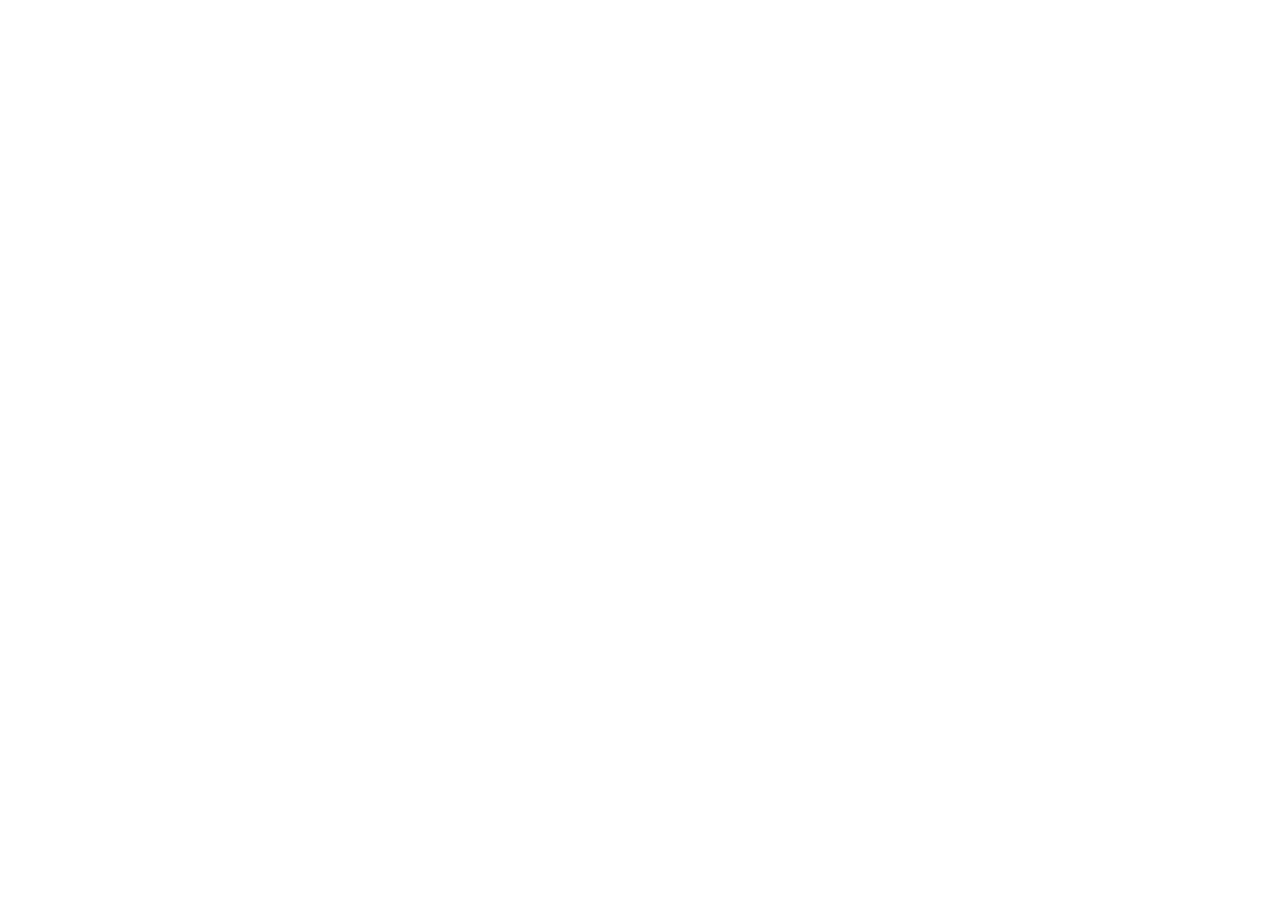
==== cart.html @ 3a47b0fd "Initial commit" ====
<!DOCTYPE html>
<html lang="en">
<head>
    <meta charset="UTF-8">
    <meta http-equiv="X-UA-Compatible" content="IE=edge">
    <meta name="viewport" content="width=device-width, initial-scale=1.0">
    <title>Document</title>
</head>
<body>
    <ul id="cart">

    </ul>

    <script src="./scripts/index.js"></script>
</body>
</html>
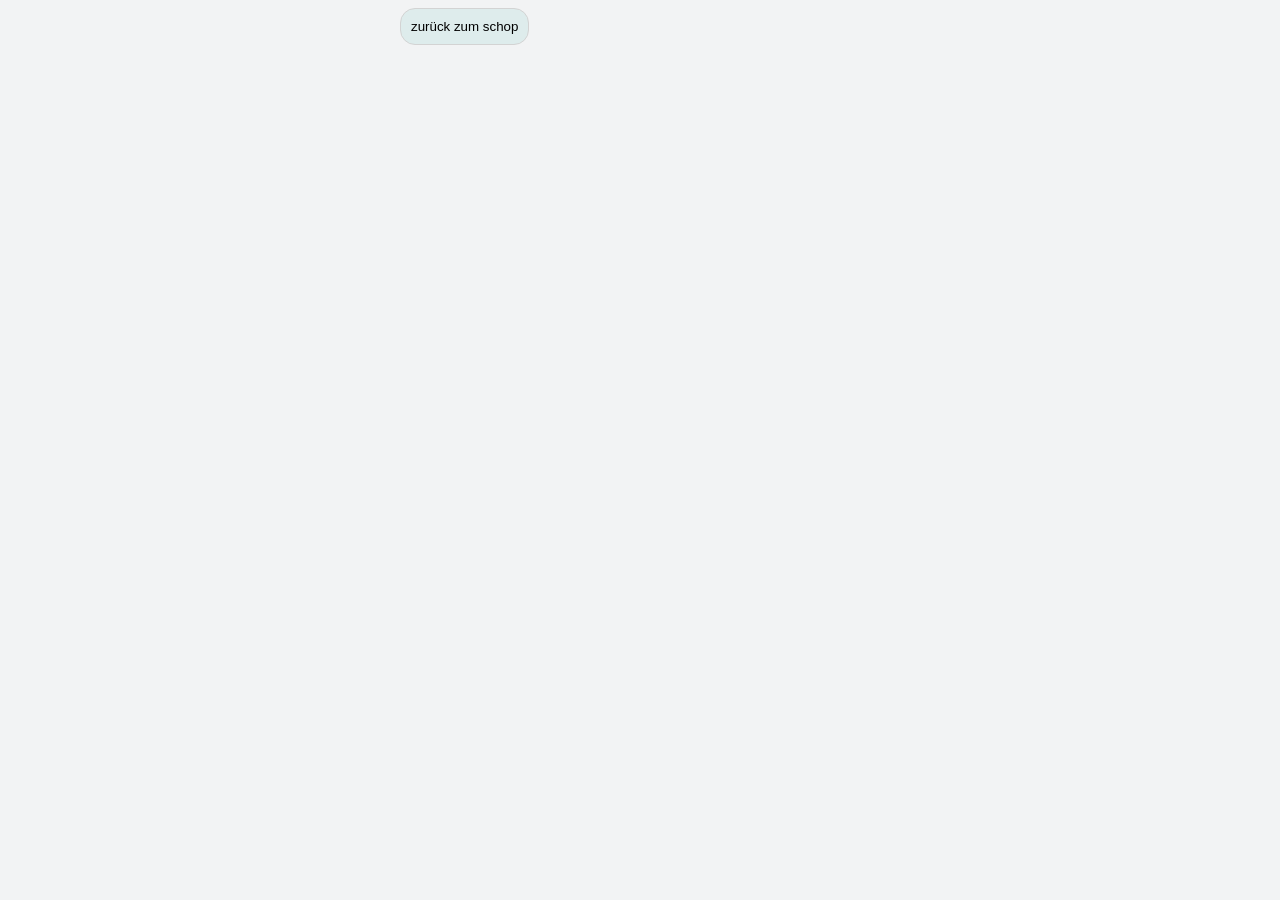
==== commit e2cf5adb: "styling mit grid, buttons zu card.html und zurück" ====
--- a/cart.html
+++ b/cart.html
@@ -1,16 +1,21 @@
 <!DOCTYPE html>
 <html lang="en">
-<head>
-    <meta charset="UTF-8">
-    <meta http-equiv="X-UA-Compatible" content="IE=edge">
-    <meta name="viewport" content="width=device-width, initial-scale=1.0">
-    <title>Document</title>
-</head>
-<body>
-    <ul id="cart">
+  <head>
+    <meta charset="UTF-8" />
+    <meta http-equiv="X-UA-Compatible" content="IE=edge" />
+    <meta name="viewport" content="width=device-width, initial-scale=1.0" />
+    <link rel="stylesheet" href="style.css" />
+    <title>Card</title>
+  </head>
+  <body>
+    <ul id="cart"></ul>
 
-    </ul>
+    <a href="./products.html"
+      ><button id="back" class="warenkorb">
+        <i class="fa-solid fa-shop"></i> zurück zum schop
+      </button></a
+    >
 
-    <script src="./scripts/index.js"></script>
-</body>
-</html>+    <script type="module" src="./scripts/index.js"></script>
+  </body>
+</html>
--- a/style.css
+++ b/style.css
@@ -0,0 +1,62 @@
+@import url("https://fonts.googleapis.com/css2?family=Lato&display=swap");
+body {
+  font-family: "Lato", sans-serif;
+  width: 100vw;
+  background-color: #f2f3f4;
+  display: grid;
+  grid:
+    "head head head" 100px
+    "products products cart" 1fr
+    / 30% 30% 30%;
+  gap: 8px;
+}
+#warenkorb {
+  position: fixed;
+  top: 50px;
+  right: 50px;
+}
+.head {
+  grid-area: head;
+}
+.products {
+  grid-area: products;
+}
+.cart {
+  grid-area: cart;
+}
+
+h1 {
+  text-align: center;
+}
+
+#products {
+  display: flex;
+  gap: 10px;
+  flex-wrap: wrap;
+  align-items: flex-start;
+}
+
+.productCard {
+  width: 350px;
+  height: 500px;
+  padding: 2em;
+  margin: 1.5em;
+  box-shadow: 9px 10px 25px 1px rgba(0, 0, 0, 0.8);
+}
+
+.productCard img {
+  height: 350px;
+  width: 350px;
+  margin-left: auto;
+  margin-right: auto;
+}
+button {
+  background-color: rgb(222, 236, 236);
+  border-radius: 15px;
+  border: 1px solid lightgray;
+  padding: 10px;
+}
+button:hover {
+  background-color: rgb(9, 187, 9);
+  box-shadow: 2px 1px 15px -3px #000000;
+}
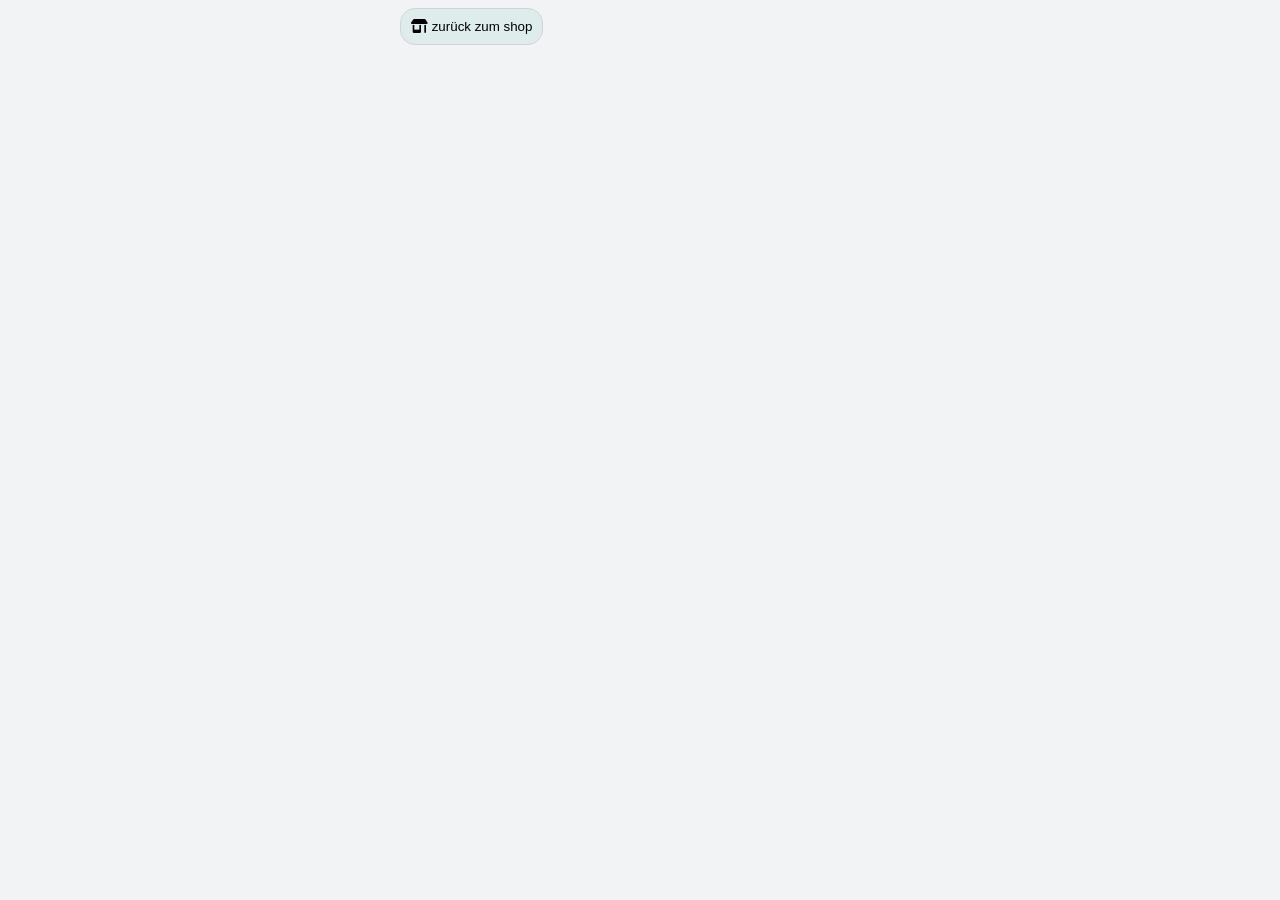
==== commit 6b388861: "styling cart.html" ====
--- a/cart.html
+++ b/cart.html
@@ -4,15 +4,22 @@
     <meta charset="UTF-8" />
     <meta http-equiv="X-UA-Compatible" content="IE=edge" />
     <meta name="viewport" content="width=device-width, initial-scale=1.0" />
+    <link
+      rel="stylesheet"
+      href="https://cdnjs.cloudflare.com/ajax/libs/font-awesome/6.0.0/css/all.min.css"
+      integrity="sha512-9usAa10IRO0HhonpyAIVpjrylPvoDwiPUiKdWk5t3PyolY1cOd4DSE0Ga+ri4AuTroPR5aQvXU9xC6qOPnzFeg=="
+      crossorigin="anonymous"
+      referrerpolicy="no-referrer"
+    />
     <link rel="stylesheet" href="style.css" />
-    <title>Card</title>
+    <title>Shopping-Cart</title>
   </head>
   <body>
     <ul id="cart"></ul>
 
     <a href="./products.html"
       ><button id="back" class="warenkorb">
-        <i class="fa-solid fa-shop"></i> zurück zum schop
+        <i class="fa-solid fa-shop"></i> zurück zum shop
       </button></a
     >
 
--- a/style.css
+++ b/style.css
@@ -60,3 +60,9 @@
   background-color: rgb(9, 187, 9);
   box-shadow: 2px 1px 15px -3px #000000;
 }
+
+#cart {
+  display: flex;
+  flex-direction: column;
+  align-items: center;
+}
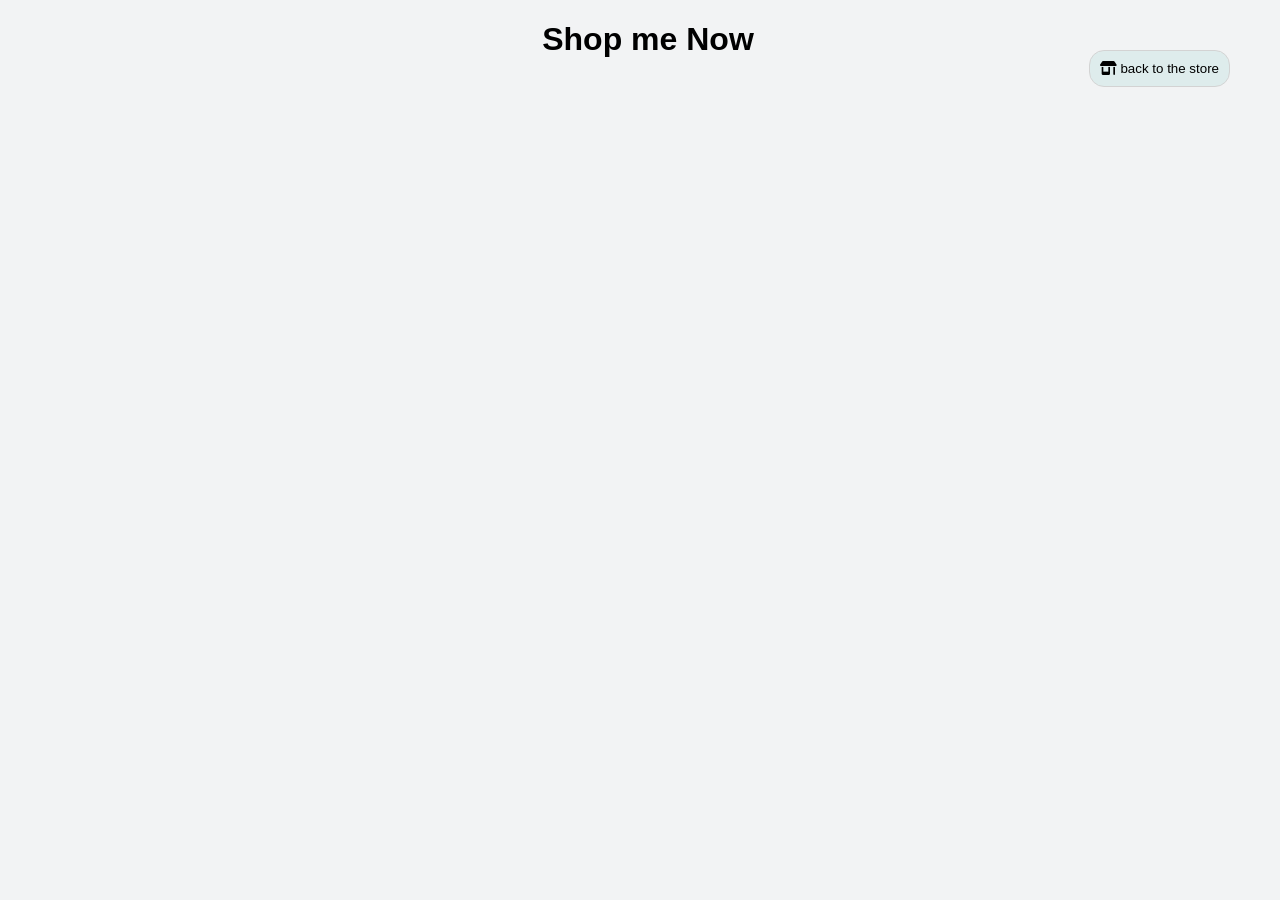
==== commit eea78444: "styling cart.html; final layout body for both pages; correct typos; add README" ====
--- a/cart.html
+++ b/cart.html
@@ -14,14 +14,21 @@
     <link rel="stylesheet" href="style.css" />
     <title>Shopping-Cart</title>
   </head>
-  <body>
-    <ul id="cart"></ul>
-
-    <a href="./products.html"
-      ><button id="back" class="warenkorb">
-        <i class="fa-solid fa-shop"></i> zurück zum shop
-      </button></a
-    >
+  <body
+    id="cartBody
+  "
+  >
+    <div>
+      <h1>Shop me Now</h1>
+      <a href="./products.html"
+        ><button id="back" class="warenkorb">
+          <i class="fa-solid fa-shop"></i> back to the store
+        </button></a
+      >
+    </div>
+    <div id="overview">
+      <ul id="cart"></ul>
+    </div>
 
     <script type="module" src="./scripts/index.js"></script>
   </body>
--- a/style.css
+++ b/style.css
@@ -3,6 +3,9 @@
   font-family: "Lato", sans-serif;
   width: 100vw;
   background-color: #f2f3f4;
+}
+/* body layout for products.html */
+#productCart {
   display: grid;
   grid:
     "head head head" 100px
@@ -10,11 +13,7 @@
     / 30% 30% 30%;
   gap: 8px;
 }
-#warenkorb {
-  position: fixed;
-  top: 50px;
-  right: 50px;
-}
+/* grid layout on product.html*/
 .head {
   grid-area: head;
 }
@@ -25,10 +24,20 @@
   grid-area: cart;
 }
 
+/* body layout for cart.html*/
+#cartBody {
+  display: block;
+}
+/* position layout for cart section on cart.html */
+#overview {
+  margin-left: auto;
+  margin-right: auto;
+}
+
 h1 {
   text-align: center;
 }
-
+/* layout for pruducts*/
 #products {
   display: flex;
   gap: 10px;
@@ -50,6 +59,14 @@
   margin-left: auto;
   margin-right: auto;
 }
+/* layout for cart */
+#cart {
+  display: flex;
+  flex-direction: column;
+  align-items: center;
+}
+
+/* layout for buttons*/
 button {
   background-color: rgb(222, 236, 236);
   border-radius: 15px;
@@ -60,9 +77,10 @@
   background-color: rgb(9, 187, 9);
   box-shadow: 2px 1px 15px -3px #000000;
 }
-
-#cart {
-  display: flex;
-  flex-direction: column;
-  align-items: center;
+/* layout for navigation button */
+#shoppingCart,
+#back {
+  position: fixed;
+  top: 50px;
+  right: 50px;
 }
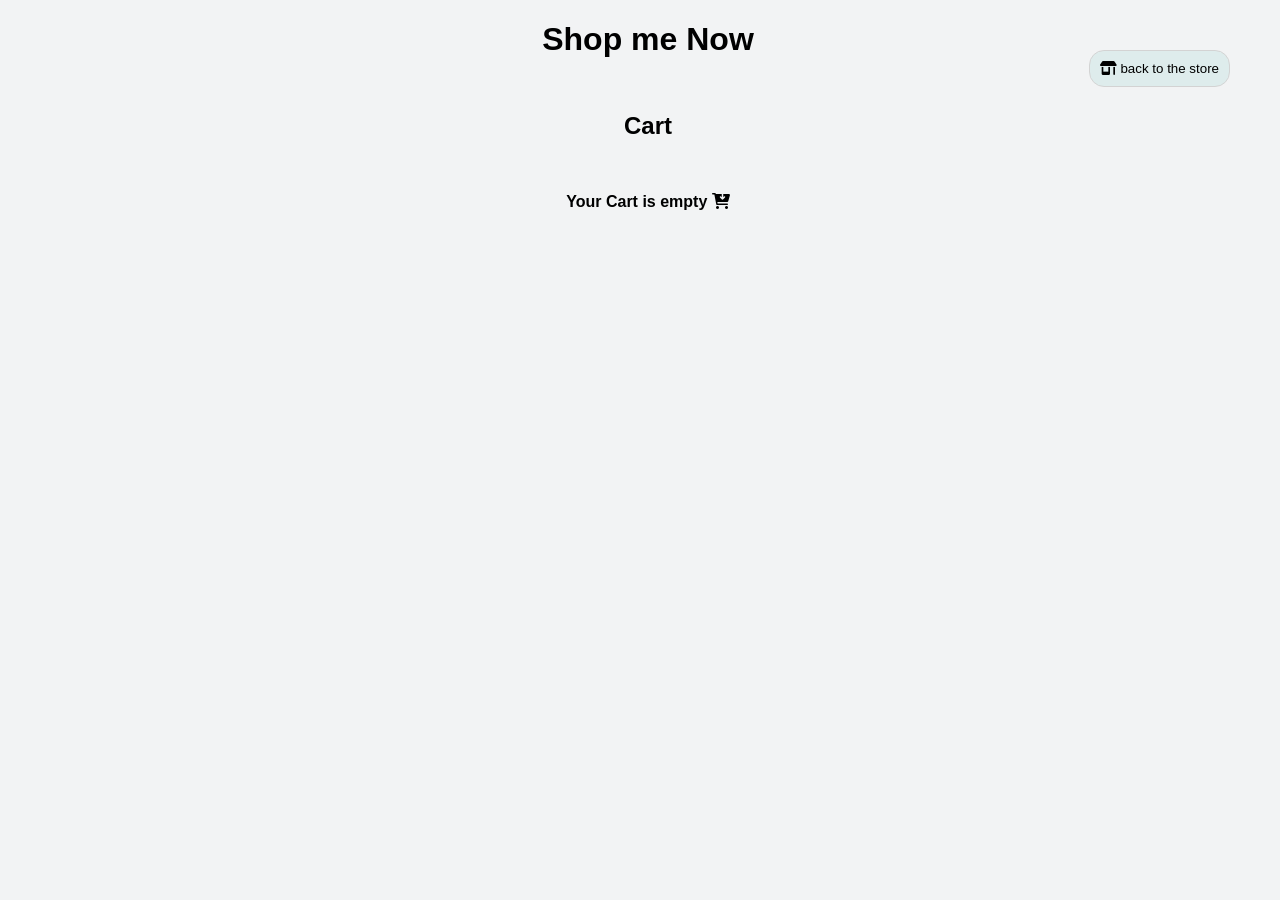
==== commit 72c2b6f9: "feat: change products.html on the index.html" ====
--- a/cart.html
+++ b/cart.html
@@ -20,7 +20,7 @@
   >
     <div>
       <h1>Shop me Now</h1>
-      <a href="./products.html"
+      <a href="./index.html"
         ><button id="back" class="warenkorb">
           <i class="fa-solid fa-shop"></i> back to the store
         </button></a
--- a/style.css
+++ b/style.css
@@ -64,6 +64,7 @@
   display: flex;
   flex-direction: column;
   align-items: center;
+  padding: 0;
 }
 
 /* layout for buttons*/
@@ -84,3 +85,16 @@
   top: 50px;
   right: 50px;
 }
+
+.userProduct,
+.totalCard {
+  box-shadow: 9px 10px 25px 1px rgba(0, 0, 0, 0.8);
+}
+
+.totalCard {
+  padding: 1rem;
+  background-color: white;
+  width: 500px;
+  margin-bottom: 1rem;
+  border-radius: 1rem;
+}
